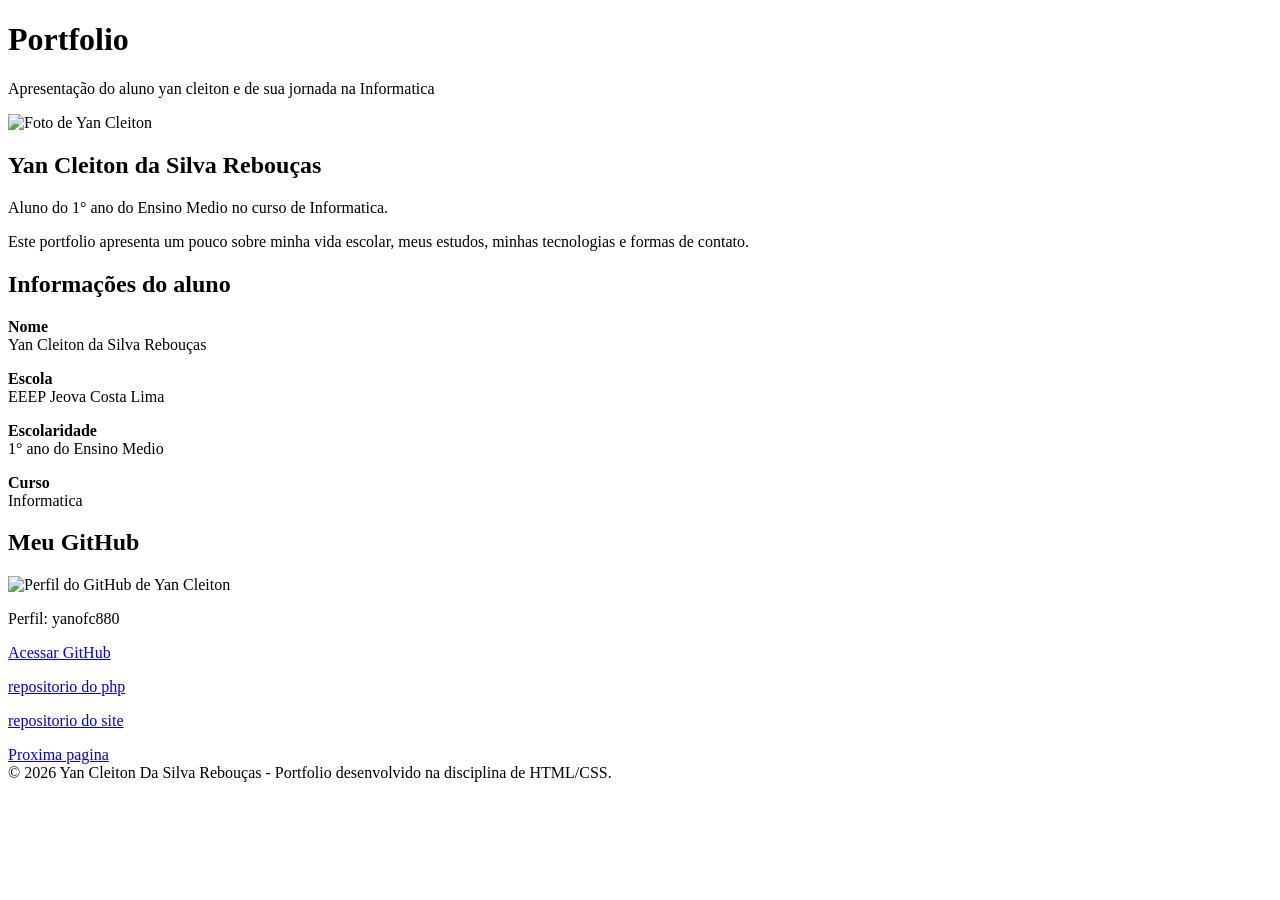
==== index.html @ 8c4e166d "projeto do portifolio" ====
<!DOCTYPE html>
<html>
<head>
    <title>yan</title>
    <link rel="stylesheet" href="../css/style.css">
</head>
<body>

<header>
    <h1>Portfolio</h1>
    <p>Apresentação do aluno yan cleiton e de sua jornada na Informatica</p>
</header>

<main>
    <section class="destaque">
        <img src="../img/aluno.jpg" alt="Foto de Yan Cleiton">
        <section>
            <h2>Yan Cleiton da Silva Rebouças</h2>
            <p>Aluno do 1° ano do Ensino Medio no curso de Informatica.</p>
            <p>Este portfolio apresenta um pouco sobre minha vida escolar, meus estudos, minhas tecnologias e formas de contato.</p>
        </section>
    </section>

    <section>
        <h2>Informa&ccedil;&otilde;es do aluno</h2>
        <section class="info">
            <section class="card"><p><b>Nome</b><br>Yan Cleiton da Silva Rebouças</p></section>
            <section class="card"><p><b>Escola</b><br>EEEP Jeova Costa Lima</p></section>
            <section class="card"><p><b>Escolaridade</b><br>1° ano do Ensino Medio</p></section>
            <section class="card"><p><b>Curso</b><br>Informatica</p></section>
        </section>
    </section>

    <section>
        <h2>Meu GitHub</h2>
        <section class="github">
            <img src="../img/github.jpg" alt="Perfil do GitHub de Yan Cleiton">
            <section>
                <p>Perfil: yanofc880</p>
                <p><a class="botao" href="https://github.com/yanofc880">Acessar GitHub</a></p>
                <p><a class="botao" href="https://github.com/yanofc880/projeto-php.git">repositorio do php</a></p>
                <p><a class="botao" href="https://github.com/yanofc880/projeto-portifolio.git">repositorio do site</a></p>

            </section>
        </section>
    </section>

    <section class="navegacao">
        <a class="botao" href="sobre.html">Proxima pagina</a>
    </section>
</main>

<footer>
    © 2026 Yan Cleiton Da Silva Rebouças - Portfolio desenvolvido na disciplina de HTML/CSS.
</footer>

</body>
</html>
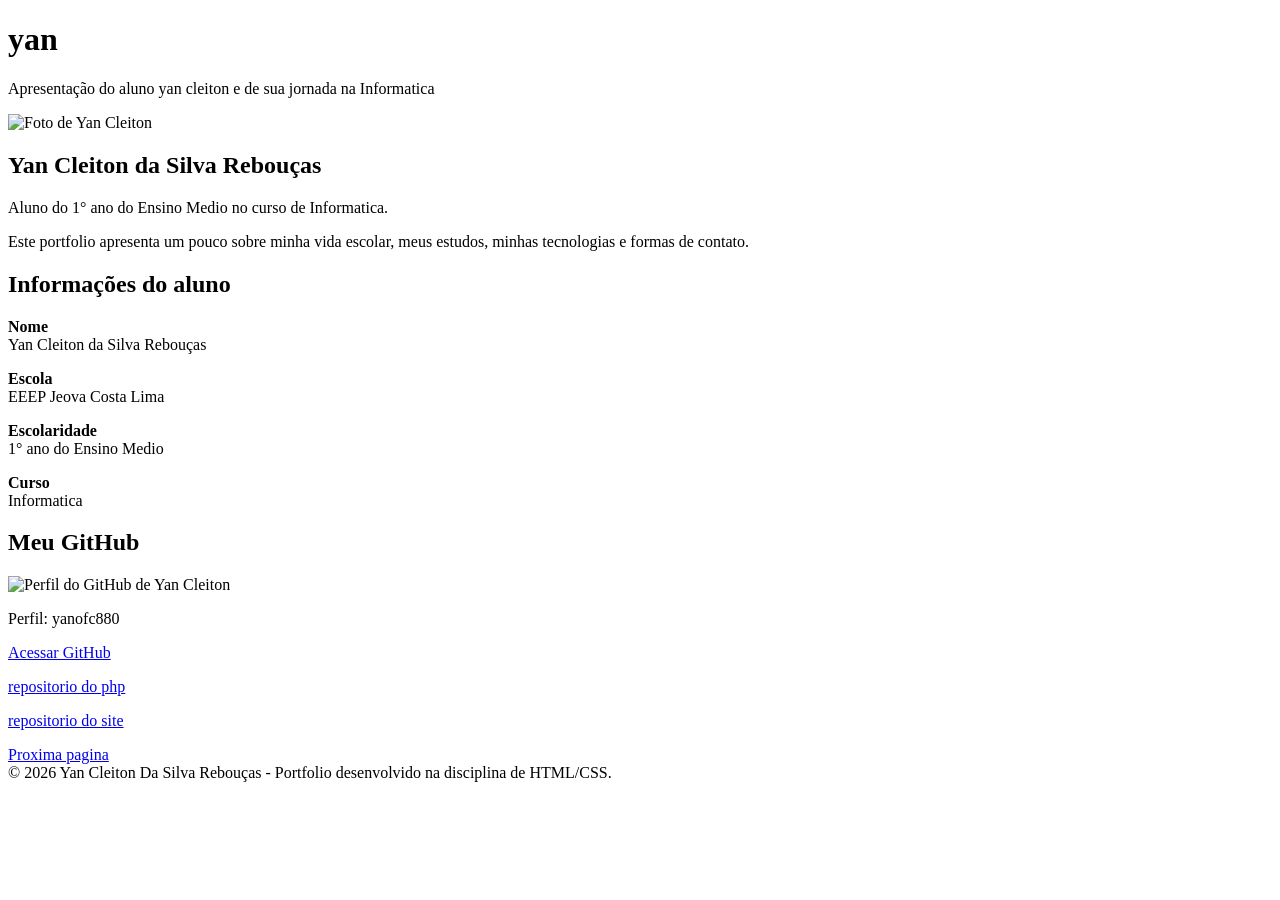
==== commit bc1a2637: "projeto portifolio" ====
--- a/index.html
+++ b/index.html
@@ -7,7 +7,7 @@
 <body>
 
 <header>
-    <h1>Portfolio</h1>
+    <h1>yan</h1>
     <p>Apresentação do aluno yan cleiton e de sua jornada na Informatica</p>
 </header>
 
@@ -22,7 +22,7 @@
     </section>
 
     <section>
-        <h2>Informa&ccedil;&otilde;es do aluno</h2>
+        <h2>Informações do aluno</h2>
         <section class="info">
             <section class="card"><p><b>Nome</b><br>Yan Cleiton da Silva Rebouças</p></section>
             <section class="card"><p><b>Escola</b><br>EEEP Jeova Costa Lima</p></section>
